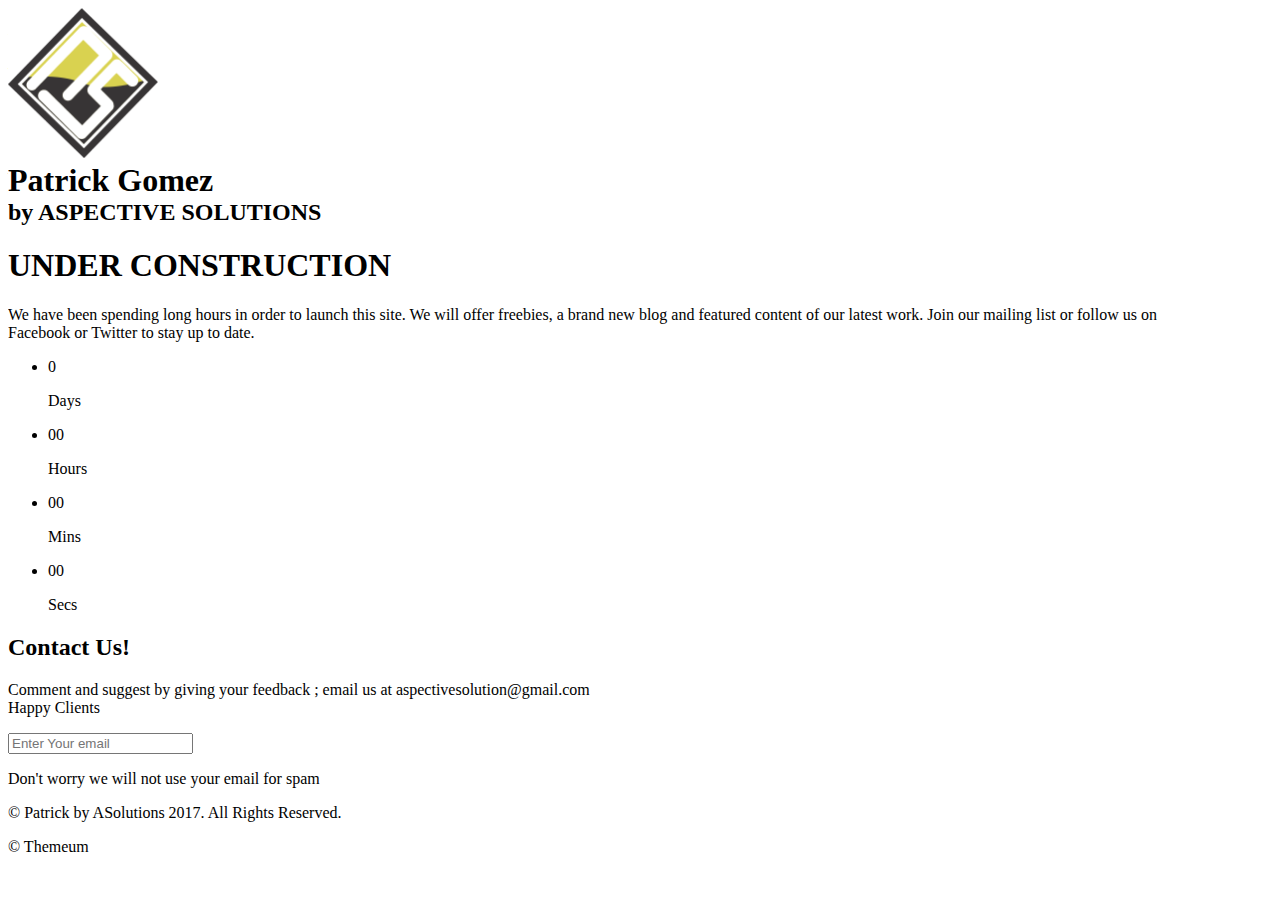
==== index.html @ 3be0728b "removing "o" from fa-fa building ico" ====
<!DOCTYPE html>
<html lang="en">


<head>
    <meta charset="utf-8">
    <meta name="viewport" content="width=device-width, initial-scale=1.0">
    <meta name="description" content="Cheap Graphic Designer">
    <meta name="author" content="Patrick Gomez">
    <meta name="title" content="Graphic Designer in Cagayan de Oro">
    <title> Graphic X Web | Patrick Gomez </title>
    <link href="css/bootstrap.min.css" rel="stylesheet">
    <link href="css/font-awesome.min.css" rel="stylesheet"> 
    <link href="css/main.css" rel="stylesheet">
    <link href="css/responsive.css" rel="stylesheet">      
    <link rel="shortcut icon" href="images/ico/favicon.ico">
    <link rel="apple-touch-icon-precomposed" sizes="144x144" href="images/ico/apple-touch-icon-144-precomposed.png">
    <link rel="apple-touch-icon-precomposed" sizes="114x114" href="images/ico/apple-touch-icon-114-precomposed.png">
    <link rel="apple-touch-icon-precomposed" sizes="72x72" href="images/ico/apple-touch-icon-72-precomposed.png">
    <link rel="apple-touch-icon-precomposed" href="images/ico/apple-touch-icon-57-precomposed.png">
</head><!--/head-->

<body>
    <div class="logo-image">                                
       <img class="img-responsive" style="width: 150px;" src="images/company_logo1.png" alt=""><h1 style="margin: 0px;"><b>Patrick Gomez</b></h1><h2 style="margin: 0px;">by ASPECTIVE SOLUTIONS</h2>
    </div>
     <section id="coming-soon">        
         <div class="container">
            <div class="row">
                <div class="col-sm-8 col-sm-offset-2">                    
                    <div class="text-center coming-content">
                        <h1>UNDER CONSTRUCTION</h1>
                        <p>We have been spending long hours in order to launch this site. 
                            We will offer freebies, a brand new blog and featured content of our latest work. Join our mailing list or follow us on<br /> Facebook or Twitter to stay up to date.</p>                           
                        <div class="social-link">
                            <span><a href="https://www.facebook.com/PNGomez13/"><i class="fa fa-facebook"></i></a></span>
                            <span><a href="https://www.twitter.com/PatGomz13/"><i class="fa fa-twitter"></i></a></span>
                            <span><a href="https://plus.google.com/u/0/114413472650181057269"><i class="fa fa-google-plus"></i></a></span>
                            <span><a href="https://www.aspectivesolutions.me"><i class="fa fa-building"></i></a></span>
                        </div>
                    </div>                    
                </div>
                <div class="col-sm-12">
                    <div class="time-count">
                        <ul id="countdown">
                            <li class="angle-one">
                                <span class="days time-font">0</span>
                                <p>Days</p>
                            </li>
                            <li class="angle-two">
                                <span class="hours time-font">00</span>
                                <p>Hours</p>
                            </li>
                            <li class="angle-three">
                                <span class="minutes time-font">00</span>
                                <p class="minute">Mins</p>
                            </li>                            
                            <li class="angle-four">
                                <span class="seconds time-font">00</span>
                                <p>Secs</p>
                            </li>               
                        </ul>   
                    </div>
                </div>

            </div>
        </div>       
    </section>
    <section id="subscribe">
        <div class="container">
            <div class="row">
                <div class="col-sm-10 col-sm-offset-1">
                    <div class="row">
                        <div class="col-sm-6">
                            <h2><i class="fa fa-envelope-o"></i> Contact Us!</h2>
                            <p>Comment and suggest by giving your feedback ; email us at aspectivesolution@gmail.com<br/> Happy Clients</p>
                        </div>
                        <div class="col-sm-6 newsletter">
                            <form id="newsletter">
                                <input class="form-control" type="email" name="email"  value="" placeholder="Enter Your email">
                                <i class="fa fa-check"></i>
                            </form>
                            <p>Don't worry we will not use your email for spam</p>
                        </div>    
                    </div>
                </div>     
            </div>
        </div> 
    </section>

    <section id="coming-soon-footer" class="container">
        <div class="row">
            <div class="col-sm-12">
                <div class="text-center">
                    <p>&copy; Patrick by ASolutions 2017. All Rights Reserved.</p>
                    <p>&copy Themeum</a></p>
                </div>
            </div>
        </div>       
    </section>
    

    <script type="text/javascript" src="js/jquery.js"></script>
    <script type="text/javascript" src="js/bootstrap.min.js"></script>
    <script type="text/javascript" src="js/coundown-timer.js"></script>
    <script type="text/javascript" src="js/wow.min.js"></script>
    <script type="text/javascript" src="js/main.js"></script>
    <script type="text/javascript">
            //Countdown js
         $("#countdown").countdown({
                date: "08 Jun 2017 12:00:00",
                format: "on"
            },      
            function() {
                // callback function
        });
    </script>
    
</body>
</html>
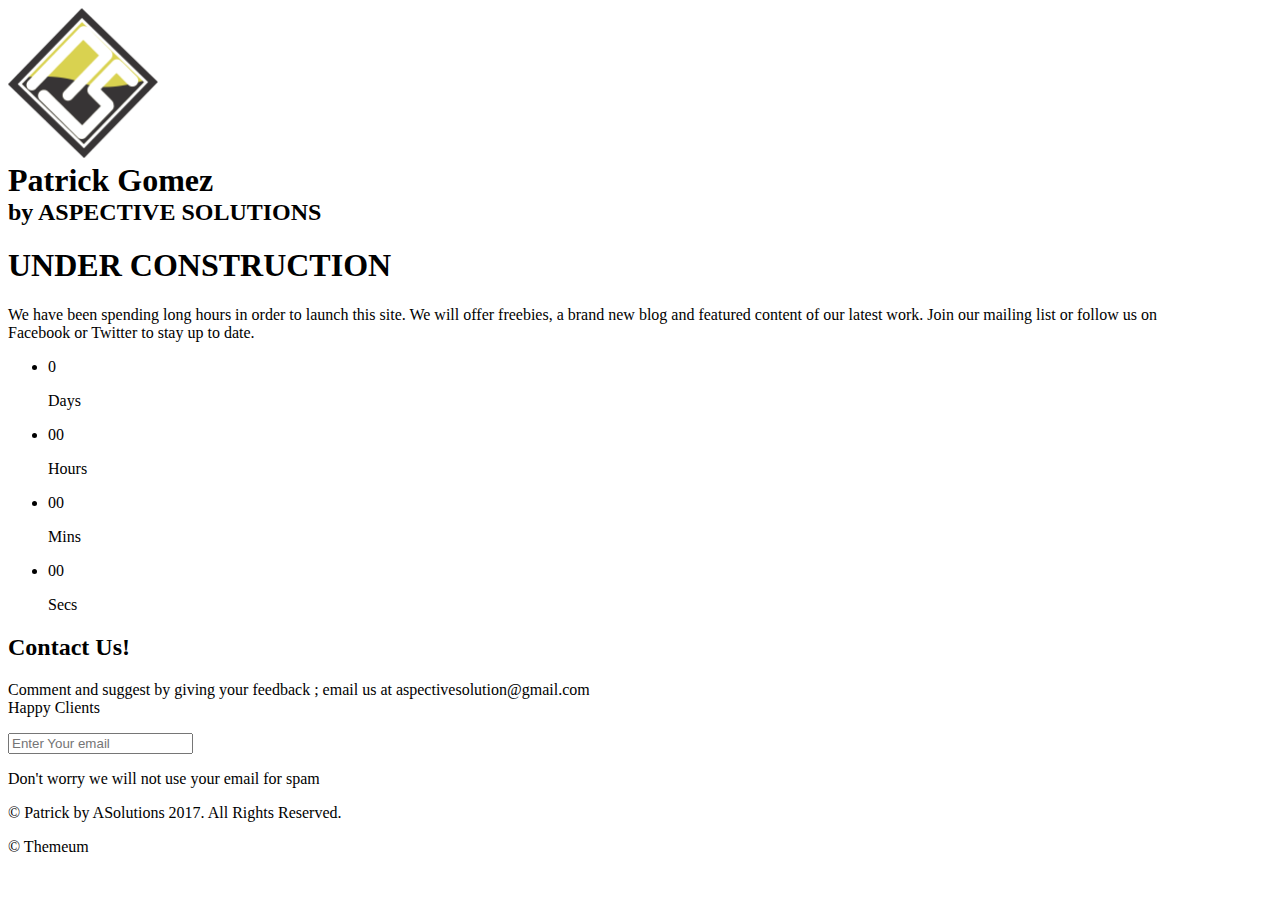
==== commit bc900ba5: "--" ====
--- a/index.html
+++ b/index.html
@@ -1,4 +1,4 @@
- <!DOCTYPE html>
+ <!DOCTYPE html> 
 <html lang="en">
 
 
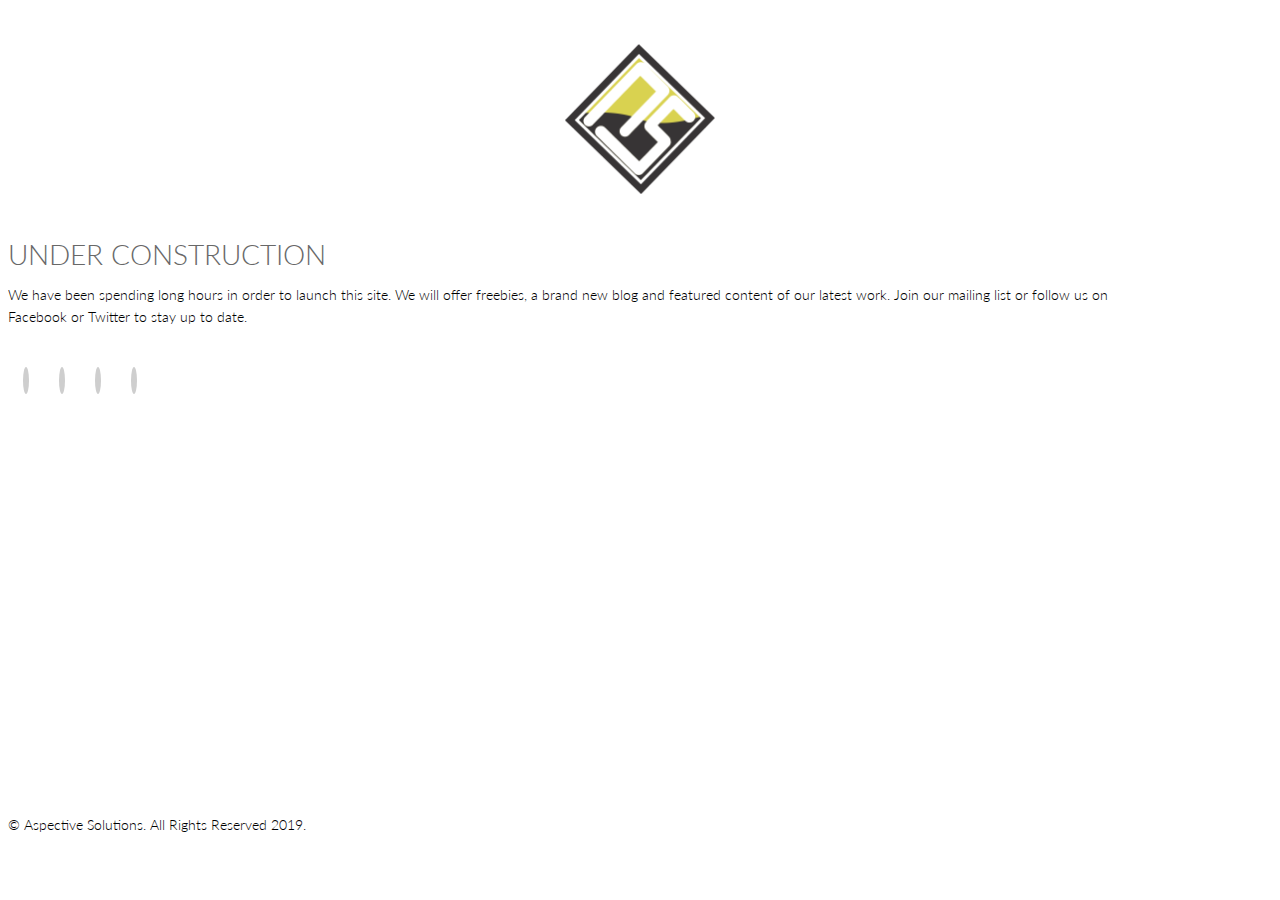
==== commit 87427813: "social media updates" ====
--- a/index.html
+++ b/index.html
@@ -8,7 +8,12 @@
     <meta name="description" content="Cheap Graphic Designer">
     <meta name="author" content="Patrick Gomez">
     <meta name="title" content="Graphic Designer in Cagayan de Oro">
-    <title> Graphic X Web | Patrick Gomez </title>
+    <meta property="og:image" content="http://patrickgomez.me/img/aspective_pp1.png" />
+    <meta property="og:image" content="http://patrickgomez.me/img/patrick_apple.png" />
+    <meta property="og:image" content="http://patrickgomez.me/img/cp_aspective.jpg" />
+    <meta property="og:title" content="Patrick Gomez" />
+    <meta property="og:description" content="Graphic and Website Building by Aspective" />
+    <title> Aspective Solutions | 02.12.19 </title>
     <link href="css/bootstrap.min.css" rel="stylesheet">
     <link href="css/font-awesome.min.css" rel="stylesheet"> 
     <link href="css/main.css" rel="stylesheet">
@@ -22,7 +27,7 @@
 
 <body>
     <div class="logo-image">                                
-       <img class="img-responsive" style="width: 150px;" src="images/company_logo1.png" alt=""><h1 style="margin: 0px;"><b>Patrick Gomez</b></h1><h2 style="margin: 0px;">by ASPECTIVE SOLUTIONS</h2>
+       <img class="img-responsive" style="width: 150px;" src="images/company_logo1.png" alt=""><h1 style="margin: 0px;"><b>Aspective Solutions</b></h1>
     </div>
      <section id="coming-soon">        
          <div class="container">
@@ -33,10 +38,10 @@
                         <p>We have been spending long hours in order to launch this site. 
                             We will offer freebies, a brand new blog and featured content of our latest work. Join our mailing list or follow us on<br /> Facebook or Twitter to stay up to date.</p>                           
                         <div class="social-link">
-                            <span><a href="https://www.facebook.com/PNGomez13/"><i class="fa fa-facebook"></i></a></span>
-                            <span><a href="https://www.twitter.com/PatGomz13/"><i class="fa fa-twitter"></i></a></span>
-                            <span><a href="https://plus.google.com/u/0/114413472650181057269"><i class="fa fa-google-plus"></i></a></span>
-                            <span><a href="https://www.aspectivesolutions.me"><i class="fa fa-building"></i></a></span>
+                            <span><a href="https://www.facebook.com/AspectiveSolutions/"><i class="fa fa-facebook"></i></a></span>
+                            <span><a href="https://www.twitter.com/"><i class="fa fa-twitter"></i></a></span>
+                            <span><a href="https://plus.google.com/u/0/114413472650181057269"><i class="fa fa-instagram"></i></a></span>
+                            <span><a href="https://www.aspectivesolutions.com"><i class="fa fa-linkedIn"></i></a></span>
                         </div>
                     </div>                    
                 </div>
@@ -66,7 +71,7 @@
             </div>
         </div>       
     </section>
-    <section id="subscribe">
+<!--     <section id="subscribe">
         <div class="container">
             <div class="row">
                 <div class="col-sm-10 col-sm-offset-1">
@@ -86,14 +91,13 @@
                 </div>     
             </div>
         </div> 
-    </section>
+    </section> -->
 
     <section id="coming-soon-footer" class="container">
         <div class="row">
             <div class="col-sm-12">
                 <div class="text-center">
-                    <p>&copy; Patrick by ASolutions 2017. All Rights Reserved.</p>
-                    <p>&copy Themeum</a></p>
+                    <p>&copy; Aspective Solutions. All Rights Reserved 2019.</p>
                 </div>
             </div>
         </div>       
@@ -108,7 +112,7 @@
     <script type="text/javascript">
             //Countdown js
          $("#countdown").countdown({
-                date: "08 Jun 2017 12:00:00",
+                date: "12 Feb 2019 12:00:00",
                 format: "on"
             },      
             function() {
--- a/css/main.css
+++ b/css/main.css
@@ -0,0 +1,2733 @@
+/*
+  Theme Name: Triangle for PNGomez
+  Theme Uri: patrickgomez.me
+  Author: Patrick Gomez
+  Author Uri: patrickgomez.me
+  Description: Creative Site Template
+  Version: 1.1
+  */
+
+  @import url(http://fonts.googleapis.com/css?family=Lato:100,300,400,700);
+  @import url(http://fonts.googleapis.com/css?family=Open+Sans:300italic,400italic,600italic,700italic,400,300,600,700);
+  @import url(http://fonts.googleapis.com/css?family=Noto+Sans:400,700);
+
+  body {
+    background: #fff;
+    font-family: 'Lato', sans-serif;
+    font-weight: 300;
+    font-size: 14px;
+    line-height: 22px;
+    color: #000;
+  }
+
+  html {
+    height: 100%;
+  }
+
+
+  a{
+    color:#C03035;
+  }
+
+  a:hover {
+    outline: none;
+    text-decoration:none;
+    color:#4fcccd;
+  }
+
+  a:focus {
+    outline:none;
+    outline-offset: 0;
+  }
+
+  a {
+    -webkit-transition: 300ms;
+    -moz-transition: 300ms;
+    -o-transition: 300ms;
+    transition: 300ms;
+  }
+
+
+  ul {
+    list-style: none;
+  }
+
+  h1, h2, h3, h4, h5, h6 {
+    font-family: 'Lato', sans-serif;
+    font-weight: 300;
+  }
+
+  h1{
+    color: #686868;
+  }
+
+  h2{
+    font-size: 24px;
+    color: #686868;
+  }
+
+  h3{
+    font-size: 18px;
+  }
+
+  .overflow{
+    overflow: hidden;
+  }
+
+  .uppercase{
+    text-transform: uppercase;
+  }
+
+  .btn-common {
+    font-size: 14px;
+    color: #0099ae;
+    border: 1px solid #0099ae;
+    font-family: 'Open Sans', sans-serif;
+    font-weight: 300;
+    padding: 10px 25px;
+  }
+
+  #action .col-sm-5{
+    position: absolute;
+
+    top: 0;
+    height: 100%;
+    right: 0;
+  }
+
+
+  .btn-common:hover, 
+  .btn-common:focus{
+    outline: none;
+    background: none;
+    box-shadow: none;
+    color: #01707f;
+    border-color:#01707f;
+  }
+
+  .align-right{
+    text-align: right;
+  }
+
+  .inline{
+    display: inline-block;
+  }
+
+  .padding{
+    padding: 65px 0;
+  }
+
+  .padding-bottom{
+    padding-bottom: 65px;
+  }
+
+  .padding-top{
+    padding-top: 90px;
+  }
+
+  .padding-right{
+    padding-right: 80px;
+  }
+
+  .padding-left{
+    padding-left: 80px;
+  }
+
+  .margin-bottom{
+    margin-bottom: 35px;
+  }
+
+     .carousel-indicators.visible-xs {
+      height: 20px;
+      margin: 0;
+      padding: 0;
+      position: absolute;
+      top: -35px;
+      width: 100%;
+      left: 0;
+    }
+
+  .carousel-indicators.visible-xs li {
+    border-color: #D29948;
+    border-width: 2px;
+    height: 12px;
+    margin: 0 5px 0 0;
+    width: 12px;
+  }
+
+  .carousel-indicators.visible-xs li.active {
+    background: rgba(210, 153, 72, 0.7);
+  }
+
+
+/*************************
+*******Header******
+**************************/
+
+
+#header{
+  margin-bottom: 0;
+  padding: 30px 0 60px 0;
+}
+
+#header .navbar-inverse .container{
+  position: relative;
+}
+
+.search{
+  position: absolute;
+  top: 20px;
+  right: 0;
+  z-index: 1;
+}
+
+.search i{
+  color: #00aeef;
+  cursor: pointer;
+  position: absolute;
+  right: 10px;
+  top: 2px;
+}
+
+.field-toggle{
+  position: relative;
+  top: 30px;
+  right: 15px;
+  display: none;
+  height: 50px;
+}
+
+.search-form{
+  padding-left: 10px;
+  height: 40px;
+  font-size: 18px;
+  color: #818285;
+  font-weight: 300;
+  outline: none;
+  border: 1px solid #00aeef;
+  margin-top: 20px;
+  border-radius: 4px;
+}
+
+.social-icons ul li{
+  padding: 0 10px;
+
+}
+
+.social-icons ul li:last-child{
+  padding-right: 0;
+
+}
+
+.social-icons ul li a{
+  font-size: 18px;
+  color: #d3d3d3;
+  padding: 0;
+}
+
+.social-icons ul li a:hover .fa-facebook {
+  color:#0884d5;
+}
+
+.social-icons ul li a:hover .fa-twitter {
+  color:#2AA7DC;
+}
+
+.social-icons ul li a:hover .fa-google-plus {
+  color:#A22523;
+}
+
+.social-icons ul li a:hover .fa-dribbble {
+  color:#E94989;
+}
+
+.social-icons ul li a:hover .fa-linkedin {
+  color:#006DC0;
+}
+.social-icons ul li a:hover .fa-building {
+  color:#006DC0;
+}
+
+
+.social-icons ul li a:hover,
+.social-icons ul li a:focus{  
+  background: none;
+}
+
+#header .navbar {
+  background: #fff;
+  border: 0;
+  margin-bottom: 0;
+}
+
+#header .navbar-toggle{
+  margin-top: 20px;
+}
+
+#header .navbar-brand{
+  padding: 0;
+  margin-left: 0;
+}
+
+#header .navbar-brand h1{
+  padding: 0;
+  margin: 0;
+}
+
+#header .navbar-nav.navbar-right >li:last-child{
+  margin-right: 20px;
+}
+
+#header .navbar-nav.navbar-right >li a {
+  color: #000;
+  font-size: 12px;
+  padding: 20px;
+  text-transform: uppercase;
+  font-weight: 300;
+}
+
+
+#header .navbar-inverse .navbar-nav  li.active > a,  
+#header .navbar-inverse .navbar-nav  li.active > a:focus, 
+#header .navbar-nav.navbar-right li > a:hover,
+.navbar-inverse .navbar-nav > .open > a {
+  background-color: inherit;
+  border: 0;
+  color: #00aeef;
+}
+
+#header .navbar-inverse .navbar-nav  li a:hover{
+  color: #00aeef;
+}
+
+
+/*  Dropdown menu*/
+
+ul.sub-menu {
+  display: none;
+  list-style: none;
+  padding: 0;
+  margin: 0;
+}
+
+#header .navbar-nav li ul.sub-menu li a{
+  color: #818285;
+  padding: 5px 0;
+  font-size: 13px;
+  display: block;
+  text-transform: capitalize;
+}
+
+#header .navbar-nav li ul.sub-menu li .active{
+  background: #00aeef;
+  color: #fff;
+  position: relative;
+}
+
+#header .navbar-nav li ul.sub-menu li .active i{
+  position: absolute;
+  font-size: 56px;
+  top: -13px;
+  color: #0884d5;
+}
+
+#header .navbar-nav li ul.sub-menu li .active .fa-angle-right{
+  left: -3px;
+}
+
+#header .navbar-nav li ul.sub-menu li .active .fa-angle-left{
+  right: -3px;
+}
+
+#header .navbar-nav li ul.sub-menu li a:hover,
+#header .navbar-nav li ul.sub-menu li a:focus{
+  background: #00aeef;
+  color: #fff;
+}
+
+.fa-angle-down{
+  padding-left: 5px; 
+}
+
+.scaleIn {
+  -webkit-animation-name: scaleIn;
+  animation-name: scaleIn;
+}
+
+@-webkit-keyframes scaleIn {
+  0% {
+    opacity: 0;
+    -webkit-transform: scale(0);
+    transform: scale(0);
+  }
+
+  100% {
+    opacity: 1;
+    -webkit-transform: scale(1);
+    transform: scale(1);
+  }
+}
+
+@keyframes scaleIn {
+  0% {
+    opacity: 0;
+    -webkit-transform: scale(0);
+    -ms-transform: scale(0);
+    transform: scale(0);
+  }
+
+  100% {
+    opacity: 1;
+    -webkit-transform: scale(1);
+    -ms-transform: scale(1);
+    transform: scale(1);
+  }
+}
+
+
+/*************************
+*******Footer******
+**************************/
+
+#footer {
+  padding-bottom: 10px;
+  background-image: url(../images/home/footer.png);
+  background-repeat: repeat-x;
+  background-position: bottom;
+  background-size: contain;
+}
+
+#footer h1{
+  margin-bottom: 65px;
+  margin-top: 36px;
+}
+
+#footer .bottom-separator {
+  margin-bottom: 60px;
+}
+
+#message {
+  height: 110px;
+  resize: none;
+}
+
+.bottom > h2 {
+  margin-top: 0;
+  margin-bottom: 26px;
+}
+
+.bottom .media-body h3 {
+  margin-top: 0;
+  padding-left: 25px;
+}
+
+.bottom .media-body h3 a{
+  color: #ea2c00;
+}
+
+.testimonial .media{
+  margin-top: 0;
+  margin-bottom: 25px;
+}
+
+.testimonial .media>.pull-left{
+  margin-right: 25px;
+}
+
+.testimonial .media>.pull-left img{
+  margin-top: 6px;
+}
+
+.testimonial .media .media-body blockquote{
+  padding-left: 25px;
+  padding-right: 30px;
+  position: relative;
+  border-left: 0;
+  margin-bottom: 0;
+}
+
+.testimonial .media .media-body blockquote:before{
+  position: absolute;
+  left: 5px;
+  top: 8px;
+  content: '"';
+  font-size: 40px;
+  color: #ea2c00;
+  font-family: 'Noto Sans', sans-serif;
+  transform:rotate(180deg);
+  -ms-transform:rotate(180deg); /* IE 9 */
+  -webkit-transform: rotate(180deg); /* Opera, Chrome, and Safari */
+  line-height: 0;
+}
+
+.testimonial .media .media-body blockquote:after{
+  position: absolute;
+  right: 30px;
+  bottom: 14px;
+  content: '"';
+  font-size: 40px;
+  color: #ea2c00;
+  font-family: 'Noto Sans', sans-serif;
+  line-height: 0;
+}
+
+.contact-info.bottom {
+  padding-left: 25px;
+}
+
+.bottom > address {
+  line-height: 22px;
+  margin-bottom: 40px;
+}
+
+.form-control {
+  border: 1px solid #eaeaea;
+  font-weight: 300;
+  outline: none;
+  box-shadow: none;
+  height: 40px;
+}
+
+.form-control:hover, 
+.form-control:focus{
+  border-color: #4fcccd;
+  outline: none;
+  box-shadow: none;
+}
+
+.btn-submit {
+  width: 100%;
+  background-color: #4fcccd;
+  color: #fff;
+  font-size: 14px;
+  font-weight: 300;
+  letter-spacing: 5px;
+  text-transform: uppercase;
+  border-radius: 3px;
+  margin-top: 5px;
+  border-bottom: 3px solid #2f9697;
+  box-shadow: none;
+  padding: 10px;
+}
+
+.btn-submit:hover, 
+.btn-submit:focus{
+  color: #fff;
+  outline: none;
+  box-shadow: none;
+  opacity: .8;
+}
+
+.copyright-text{
+  margin-top: 70px;
+  color: #fff;
+  font-size: 16px;  
+  padding-bottom: 15px;
+}
+
+.copyright-text a {
+  color: #3e848a
+}
+
+.copyright-text p {
+  margin-bottom: 0;
+}
+
+/*************************
+*******Home Page******
+**************************/
+#home-slider {
+  background: url(../images/home/slider-bg.png) 0 100% repeat-x;
+  position: relative;
+}
+
+#home-slider .main-slider {
+  position: relative;
+  height: 450px;
+}
+
+#home-slider .slide-text{
+  position: absolute;
+  top: 50px;
+  left: 0;
+  width: 450px;
+}
+
+.animate-in .slide-text {
+  -webkit-animation: fadeInLeftBig 700ms cubic-bezier(0.190,1.000,0.220,1.000) 200ms both;
+  animation: fadeInLeftBig 700ms cubic-bezier(0.190,1.000,0.220,1.000) 200ms both;
+}
+
+#home-slider .slider-hill {
+  position: absolute;
+  right: 0;
+  bottom: 0;
+}
+
+.animate-in .slider-hill {
+  -webkit-animation: bounceInDown 1000ms ease-in-out 200ms both;
+  animation: bounceInDown 1000ms ease-in-out 200ms both;
+}
+
+#home-slider .slider-house {
+  position: absolute;
+  right: 110px;
+  bottom: -30px;
+}
+
+.animate-in .slider-house {
+  -webkit-animation: bounceInDown 500ms ease-in-out 800ms both;
+  animation: bounceInDown 500ms ease-in-out 800ms both;
+}
+
+#home-slider .slider-sun {
+  position: absolute;
+  right: 365px;
+  bottom: 100px;
+}
+
+.animate-in .slider-sun {
+  -webkit-animation: scaleIn 500ms ease-in-out 1200ms both;
+  animation: scaleIn 500ms ease-in-out 1200ms both;
+}
+
+#home-slider .slider-birds1 {
+  position: absolute;
+  right: 470px;
+  bottom: 75px;
+}
+
+.animate-in .slider-birds1 {
+  -webkit-animation: fadeInLeft 500ms ease-in-out 1200ms both;
+  animation: fadeInLeft 500ms ease-in-out 1200ms both;
+}
+
+#home-slider .slider-birds2 {
+  position: absolute;
+  right: 40px;
+  bottom: 150px;
+}
+
+.animate-in .slider-birds2 {
+  -webkit-animation: fadeInRight 500ms ease-in-out 1200ms both;
+  animation: fadeInRight 500ms ease-in-out 1200ms both;
+}
+
+
+#home-slider h1{
+  margin-top: 100px;
+  margin-bottom: 25px;
+}
+
+#home-slider .btn-common {
+  margin-top: 20px;
+}
+
+#home-slider .preloader {
+  position: absolute;
+  left: 0;
+  top: 0;
+  bottom: -30px;
+  right: 0;
+  background: #fafafa;
+  text-align: center;
+}
+
+#home-slider .preloader > i {
+  font-size: 48px;
+  height: 48px;
+  line-height: 48px;
+  color: #00aeef;
+  position: absolute;
+  left: 50%;
+  margin-left: -24px;
+  top: 50%;
+  margin-top: -24px;
+}
+
+#action {
+  background-image: url(../images/home/tour-bg.png);
+  background-color: #fbfafa;
+  background-repeat: repeat-x;
+  height: 157px;
+  background-position: center;
+  display: table;
+  position: static;
+  width: 100%;
+}
+
+.vertical-center{
+  display: table-cell;
+  vertical-align: middle;
+  width: 100%;
+  position: statice;
+}
+
+
+.single-service{
+  overflow: hidden;
+  display: block;
+}
+
+.single-service img {
+  margin-bottom: 35px;
+}
+
+.single-service .fold {
+  margin-bottom: 35px;
+}
+
+.single-service h2 {
+  margin-top: 0;
+  margin-bottom: 15px;
+}
+
+.single-service p {
+  padding: 0 48px;
+}
+
+.action h1{
+  margin-top: 0;
+}
+
+.action p{
+  font-size: 18px;
+  margin-bottom: 0;
+  font-weight: 300;
+}
+
+.action .btn-common{
+  margin-top: 55px;
+  float: left;
+}
+
+.title {
+  color: #404040;
+  font-weight: 300;
+}
+
+.single-features {
+  overflow: hidden;
+  padding-top: 65px;
+  padding-bottom: 40px;
+}
+
+.single-features .col-sm-6 {
+  margin-top: 50px;
+}
+
+.single-features:last-child {
+  padding-bottom: 95px;
+  padding-top: 0;
+}
+
+.single-features h2{
+  margin-bottom: 15px;
+}
+
+#clients{
+  padding-bottom: 45px;
+}
+
+.clients {
+  margin-bottom: 45px;
+}
+
+.clients img {
+  display: inline-block;
+}
+
+.clients-logo {
+  overflow: hidden;
+  margin-bottom: 10px;
+}
+
+
+
+/*************************
+*******About Us Page******
+**************************/
+
+#action , 
+#page-breadcrumb{
+  position: relative;
+}
+
+#page-breadcrumb {
+  background-image: url(../images/home/tour-bg.png);
+  background-color: #fbfafa;
+  background-repeat: repeat-x;
+  height: 130px;
+  background-position: center;
+  display: table;
+  position: static;
+  width: 100%;
+}
+
+#team {
+  padding: 85px 0;
+}
+
+#team-carousel {
+  margin-top: 80px;
+}
+
+#company-information .padding-top{
+  padding-top: 172px;
+  
+}
+
+.single-service img {
+  height: 85px;
+}
+
+.tour-button {
+  background-image: url(../images/home/tour-icon2.png);
+  height: 100%;
+  background-repeat: no-repeat;
+  position: absolute;
+  width: 100%;
+  left: 0;
+  background-position: 151px 4px;
+}
+
+.about-image {
+  padding:90px 90px 0;
+}
+
+.team-single {
+  position: relative;
+}
+
+.person-thumb {
+  position: relative;
+}
+
+.person-thumb img {
+}
+
+
+.social-profile {
+  background: none repeat scroll 0 0 rgba(137, 97, 46, 0.8);
+  display: none;
+  position: absolute;
+  text-align: center;
+  top: 0;
+    -webkit-transition: all 0.9s ease;
+  -moz-transition: all 0.9s ease;
+  -ms-transition: all 0.9s ease;
+  -o-transition: all 0.9s ease;
+  transition: all 0.9s ease;transition: all 0.9s ease 0s;
+  width: 100%;
+  height: 100%;
+}
+
+.team-single:hover .social-profile{
+  background:rgba(112, 35, 64, 0.9);
+  display: block;
+  -webkit-animation: fadeInUp 400ms;
+  animation: fadeInUp 400ms;
+  -webkit-transition: all 0.9s ease;
+  -moz-transition: all 0.9s ease;
+  -ms-transition: all 0.9s ease;
+  -o-transition: all 0.9s ease;
+  transition: all 0.9s ease;
+}
+
+.social-profile .nav-pills {
+  display: inline-block;
+  margin-top: -26px;
+  padding: 0;
+  position: relative;
+  top: 50%;
+}
+
+.social-profile .nav-pills li {
+  display: inline-block;
+  margin: 0 5px;
+}
+
+.social-profile .nav-pills li a {
+  color: #fff;
+  border: 1px solid #fff;
+  width: 40px;
+  height: 40px;
+  line-height: 40px;
+  text-align: center;
+  padding: 0;
+  border-radius: 40px;
+  -webkit-transition: all 0.9s ease;
+  transition: all 0.9s ease;
+}
+
+.social-profile .nav-pills li a:hover {
+  color: #702340;
+  border-color: #702340;
+}
+
+.person-info h2 {
+  font-weight: 300;
+  margin-bottom: 5px;
+}
+
+.person-info h3 {
+  font-size: 16px;
+  color: #686868;
+  font-weight: 300;
+  margin-top: 0;
+  margin-bottom: 0;
+}
+
+.team-carousel-control {
+  position: absolute;
+  top: 36%;
+  width: 13px;
+  height: 16px;
+  text-indent: -9999999px;
+  -webkit-transition: all 0.9s ease;
+  -moz-transition: all 0.9s ease;
+  -ms-transition: all 0.9s ease;
+  -o-transition: all 0.9s ease;
+  transition: all 0.9s ease;
+}
+
+.right.team-carousel-control {
+  right: -50px;
+  background-image: url(../images/aboutus/right.png);
+}
+
+.left.team-carousel-control {
+  left: -50px;
+  background-image: url(../images/aboutus/left.png);
+}
+
+.team-carousel-control:hover{
+  background-position: 0 -18px;
+  -webkit-transition: all 0.5s ease;
+  -moz-transition: all 0.5s ease;
+  -ms-transition: all 0.5s ease;  
+  -o-transition: all 0.5s ease;
+  transition: all 0.5s ease;
+}
+
+.count h1{
+  font-size: 60px;
+  color: #00aeef;
+}
+
+.count h3{
+  font-size: 16px;
+}
+
+.progress .progress-bar.six-sec-ease-in-out {
+  -webkit-transition: width 1s ease-in-out;
+  -moz-transition: width 1s ease-in-out;
+  -ms-transition: width 1s ease-in-out;
+  -o-transition: width 1s ease-in-out;
+  transition:  width 1s ease-in-out;
+}
+
+.top-zero{
+  margin-top: 0;
+}
+
+h3.top-zero{
+  font-size: 20px;
+}
+
+#company-information .about-us h2{
+  margin-bottom: 45px;
+}
+
+.single-skill h3{
+  font-size: 16px;
+}
+
+.progress{
+  height: 30px;
+  box-shadow: none;
+  -webkit-box-shadow: none;
+}
+
+.progress-bar{
+  line-height: 30px;
+  box-shadow: none;
+  -webkit-box-shadow: none;
+}
+
+.progress-bar.progress-bar-primary{
+  background: #00aeef;
+}
+
+
+
+/*************************
+*******Service Page******
+**************************/
+#recent-projects{
+  padding: 85px 0;
+}
+
+.recent-projects .team-single{
+  height: 355px;
+}
+
+.recent-projects p.padding-bottom{
+  padding-bottom: 50px;
+}
+
+.choose{
+  padding-top: 30px;
+}
+
+#company-information.choose .padding-top{
+  padding-top: 50px;
+}
+
+#company-information h2{
+  margin-bottom: 25px;
+  margin-top: 0;
+}
+
+ul.elements{
+  list-style: none;
+  margin: 0;
+  padding: 0;
+}
+
+ul.elements li{
+  margin: 6px 0;
+}
+
+ul.elements li > i{
+  color:#C03035;
+  display: inline-block;
+  margin-right: 10px;
+}
+
+#company-information h1.margin-bottom{
+  margin-bottom: 26px;
+}
+
+/*************************
+*******Portfolio Default**
+**************************/
+
+.portfolio-single {
+  position: relative;
+}
+
+.portfolio-thumb {
+  position: relative;
+}
+
+.portfolio-thumb img {
+  width: 100%;
+}
+
+
+.portfolio-single:hover .portfolio-view{
+  display: block;
+  -webkit-animation: fadeInUp 400ms;
+  animation: fadeInUp 400ms;
+}
+
+#portfolio .row{
+  margin-left: -10px;
+  margin-right: -10px;
+}
+
+.portfolio-view {
+  display: none;
+  position: absolute;
+  top: 0;
+  height: 100%;
+  background:rgba(112, 35, 64, 0.9);
+  width: 100%;
+  text-align: center;
+}
+
+.portfolio-view .nav-pills {
+  padding: 0;
+  display: inline-block;
+  margin-top: -26px;
+  top: 50%;
+  position: relative;
+}
+
+.portfolio-view .nav-pills li {
+  display: inline-block;
+  margin: 0 5px;
+}
+
+.portfolio-view .nav-pills li a {
+  color: #fff;
+  border: 1px solid #fff;
+  width: 40px;
+  height: 40px;
+  line-height: 38px;
+  text-align: center;
+  padding: 0;
+  border-radius: 40px;
+  -webkit-animation: scaleIn 400ms linear 100ms both;
+  animation: scaleIn 400ms linear 100ms both;
+  -webkit-transition: all 0.9s ease;
+  transition: all 0.9s ease;
+}
+
+.portfolio-view .nav-pills li a:hover {
+  color: #702340;
+  border-color: #702340;
+  -webkit-transition: all 0.9s ease;
+  transition: all 0.9s ease;
+}
+
+.portfolio-info {
+  overflow: hidden;
+  margin-bottom: 30px;
+}
+
+.portfolio-info h2 {
+  font-size: 18px;
+  margin: 15px 0 0;
+}
+
+.portfolio-filter {
+  margin: 80px 0;
+  padding: 0;
+}
+
+.portfolio-filter li {
+  display: inline-block;
+  position: relative;
+}
+
+.portfolio-filter li a {
+  border-radius: 0;
+  color: #686868;
+  font-size: 18px;
+  font-weight: 300;
+  padding: 0 25px;
+  text-transform: capitalize;
+  border: none;
+}
+
+.portfolio-filter li .active{
+  background: transparent;
+  box-shadow: none;
+  -webkit-box-shadow: none;
+}
+
+.portfolio-filter li a:hover, 
+.portfolio-filter li a:focus,
+.portfolio-filter li a.active {
+  background: transparent;
+  box-shadow: none;
+  -webkit-box-shadow: none;
+}
+
+.portfolio-filter li a.active:before{
+  position: absolute;
+
+  content: "";
+  left: 0;
+  width: 13px;
+  height: 16px;
+  background: url(../images/portfolio/icon.png);
+  top: 5px;
+}
+
+.portfolio-pagination{
+  text-align: center;
+  
+  padding-top: 40px;
+  padding-bottom: 90px;
+}
+
+.pagination li{
+  display: inline-block;
+  margin: 0 10px;
+}
+
+.pagination li a{
+  color: #000;
+  padding: 5px 10px;
+  border-radius: 5px;
+  border: 1px solid #fff;
+}
+
+.pagination li:first-child a{
+  background: url(../images/portfolio/left.png);
+  background-repeat: no-repeat;
+  text-indent: -999999999px;
+  background-position: center top 10px;
+  width: 32px;
+  height: 36px;
+  border: none;
+  -webkit-transition: 300ms;
+  -moz-transition: 300ms;
+  -o-transition: 300ms;
+  transition: 300ms;
+}
+
+.pagination li:first-child a:hover{
+  background: url(../images/portfolio/left.png);
+  background-position: center top -37px;
+  background-repeat: no-repeat;
+  -webkit-transition: 300ms;
+  -moz-transition: 300ms;
+  -o-transition: 300ms;
+  transition: 300ms;
+}
+
+.pagination li:last-child a{
+  background: url(../images/portfolio/right.png);
+  background-repeat: no-repeat;
+  text-indent: -999999999px;
+  background-position: center top 10px;
+  width: 32px;
+  height: 36px;
+  border: none;
+  -webkit-transition: 300ms;
+  -moz-transition: 300ms;
+  -o-transition: 300ms;
+  transition: 300ms;
+}
+
+.pagination li:last-child a:hover{
+  background: url(../images/portfolio/right.png);
+  background-position: center top -37px;
+  background-repeat: no-repeat;
+  -webkit-transition: 300ms;
+  -moz-transition: 300ms;
+  -o-transition: 300ms;
+  transition: 300ms;
+}
+
+.pagination li a:hover,
+.pagination .active a, 
+.pagination a:active, 
+.pagination .active a:hover,
+.pagination .active a:focus, 
+.pagination a:focus {
+  background: transparent;
+  border-color: #C03035;
+  color: #C03035;
+}
+
+
+/*****************************
+Portfolio with right sidebar
+*****************************/
+
+.sidebar h3 {
+  color: #404040;
+  margin-top: 0;
+  border-bottom: 3px solid #ececec;
+  margin-bottom: 6px;
+  padding-bottom: 8px;
+}
+
+.sidebar-item{
+  margin-bottom: 48px;
+}
+
+.categories .navbar-stacked li {
+  border-bottom: 1px solid #ececec;
+}
+
+.categories .navbar-stacked li:last-child {
+  border-bottom: 0px solid #ececec;
+}
+
+.categories .navbar-stacked li a {
+  font-size: 16px;
+  color: #6a6a6a;
+  padding: 8px 0;
+  padding-left: 0;
+}
+
+.categories .navbar-stacked li a:hover{
+  background: none;
+  margin-left: 20px;
+  color: #0099AE;
+  opacity: 1;
+}
+
+.categories .navbar-stacked li.active a{
+  color: #0099AE;
+  padding-left: 20px;
+}
+
+.categories .navbar-stacked li.active a:before{
+  position: absolute;
+  content: "";
+  border-color: transparent transparent transparent #0099AE;
+  border-width: 8px;
+  border-style: solid;
+  left: 0;
+  top: 13px;
+  margin-top: 0;
+  z-index: 0;
+  transition: all 0.3s ease 0s;
+  -moz-transition: all 0.3s ease 0s;
+  -webkit-transition: all 0.3s ease 0s;
+  -o-transition: all 0.3s ease 0s;
+}
+
+.categories .navbar-stacked li.active a:after {
+  position: absolute;
+  content: "";
+  border-color: transparent transparent transparent #fff;
+  border-width: 6px;
+  border-style: solid;
+  left: 0px;
+  top: 15px;
+  margin-top: 0;
+  z-index: 1;
+  transition: all 0.3s ease 0s;
+  -moz-transition: all 0.3s ease 0s;
+  -webkit-transition: all 0.3s ease 0s;
+  -o-transition: all 0.3s ease 0s;
+}
+
+.sidebar-item .media{
+  border-bottom: 1px solid #ececec;
+  padding-bottom: 10px;
+  padding-top: 21px;
+  margin-top: 0;
+  transition: all 0.3s ease 0s;
+  -moz-transition: all 0.3s ease 0s;
+  -webkit-transition: all 0.3s ease 0s;
+  -o-transition: all 0.3s ease 0s;    
+}
+
+.sidebar-item .media:last-child{
+  border-bottom: 0px solid #ececec;  
+  padding-bottom: 0; 
+}
+
+.sidebar-item .media:hover{
+  border-left: 2px solid #0099AE;
+  padding-left: 5px;
+  transition: all 0.3s ease 0s;
+  -moz-transition: all 0.3s ease 0s;
+  -webkit-transition: all 0.3s ease 0s;
+  -o-transition: all 0.3s ease 0s;
+}
+
+.sidebar-item .media:hover.media .media-body h4 a{
+  color: #0099AE;
+  transition: all 0.3s ease 0s;
+  -moz-transition: all 0.3s ease 0s;
+  -webkit-transition: all 0.3s ease 0s;
+  -o-transition: all 0.3s ease 0s;
+}
+
+.sidebar-item .media .media-body h4 {
+  margin-top: 0;
+  margin-bottom: 8px;
+}
+
+.sidebar-item .media .media-body h4 a{
+  color: #7d7d7d;
+  font-size: 16px;
+}
+
+.sidebar-item .media .media-body p {
+  color: #b4b4b4;
+  font-size: 12px;
+}
+
+.tag-cloud .nav-pills{
+  margin-top: 16px;
+}
+
+.tag-cloud .nav-pills li{
+  margin: 0;
+  margin-top: 6px;
+  margin-right: 4px;
+}
+
+.tag-cloud .nav-pills li a{
+  font-size: 14px;
+  font-weight: 300;
+  padding: 5px 15px;
+  background: #bbbbbb;
+  color: #fff;
+  border-radius: 3px;
+}
+
+.tag-cloud .nav-pills li a:hover{
+  background: #0099AE;
+}
+
+.popular ul.gallery {
+  margin: 0;
+  padding: 0;
+  list-style: none;
+  margin: 10px -8px;
+}
+
+.popular ul.gallery li {
+  display: block;
+  width: 33.33%;
+  float: left;
+  padding: 8px;
+}
+
+.popular ul.gallery li a {
+  display: block;
+}
+
+.popular ul.gallery li a img {
+  width: 100%;
+  transition: border-radius 300ms ease-in;
+  -webkit-transition: border-radius 300ms ease-in;
+}
+
+.popular ul.gallery li a img:hover {
+  border-radius: 60px;
+}
+
+
+/* Start: Recommended Isotope styles */
+
+/**** Isotope Filtering ****/
+.isotope-item {
+  z-index: 2;
+}
+
+.isotope-hidden.isotope-item {
+  pointer-events: none;
+  z-index: 1;
+}
+
+/**** Isotope CSS3 transitions ****/
+
+.isotope,
+.isotope .isotope-item {
+  -webkit-transition-duration: 0.8s;
+  -moz-transition-duration: 0.8s;
+  -ms-transition-duration: 0.8s;
+  -o-transition-duration: 0.8s;
+  transition-duration: 0.8s;
+}
+
+.isotope {
+  -webkit-transition-property: height, width;
+  -moz-transition-property: height, width;
+  -ms-transition-property: height, width;
+  -o-transition-property: height, width;
+  transition-property: height, width;
+}
+
+.isotope .isotope-item {
+  -webkit-transition-property: -webkit-transform, opacity;
+  -moz-transition-property: -moz-transform, opacity;
+  -ms-transition-property: -ms-transform, opacity;
+  -o-transition-property: -o-transform, opacity;
+  transition-property: transform, opacity;
+}
+
+/**** disabling Isotope CSS3 transitions ****/
+.isotope.no-transition,
+.isotope.no-transition .isotope-item,
+.isotope .isotope-item.no-transition {
+  -webkit-transition-duration: 0s;
+  -moz-transition-duration: 0s;
+  -ms-transition-duration: 0s;
+  -o-transition-duration: 0s;
+  transition-duration: 0s;
+}
+
+
+
+
+/*****************************
+Portfolio Details
+*****************************/
+
+#portfolio-information.padding-top{
+  padding-top: 100px;
+}
+
+.project-name h2{
+  margin-top: 0;
+  margin-bottom: 15px;
+}
+
+#related-work .title{
+  margin-bottom: 55px;
+  margin-top: 10px;
+}
+
+.navbar-default {
+  background: none;
+  padding: 0;
+}
+
+.navbar-default li a{
+  font-size: 12px;
+  padding: 0;
+  padding-right: 15px;
+}
+
+.navbar-default li a i{
+  padding-right: 8px;
+}
+
+.navbar-default li a:hover{
+  color: #0884d5;
+  background: none;
+}
+
+.skills .navbar-default,
+.client .navbar-default{
+  margin-left: 35px;
+  
+}
+
+.live-preview .btn-common{
+  margin-top: 21px;
+  padding: 13px 45px;
+}
+
+
+/*****************************
+Blog Default
+*****************************/
+
+.single-blog.timeline {
+  background: #FFFFFF;
+  border: 1px solid #EEEEEE;
+  border-bottom: 0;
+  position: relative;
+  padding-bottom: 0;
+}
+
+.timeline .post-content {
+  padding: 20px 20px 0;
+}
+
+.post-thumb{
+  margin: -1px -1px 0;
+  position: relative;
+  overflow: hidden;
+}
+
+.timeline .post-thumb img {
+  width: 100%;
+}
+
+.post-thumb iframe{
+  width: 100%;
+  min-height: 270px;
+  border: 0;
+}
+
+.post-overlay{
+  position: absolute;
+  top: 50%;
+  display: none;
+  width: 94px;
+  height: 140px;
+  margin-top: -70px;
+  overflow: hidden;
+}
+
+.post-overlay span{
+  position: absolute;
+  left: 50%;
+  bottom: 0; 
+  margin-left: -60px;
+  -webkit-animation: fadeInUp 400ms;
+  animation: fadeInUp 400ms;
+  z-index: 9;
+}
+
+
+.post-overlay span:before{
+  position: absolute;
+  bottom: 0;
+  border-style: solid;
+  border-width: 60px;
+  content: "";
+  border-color: transparent transparent #0884d5 transparent;
+  z-index: -1;
+  cursor: initial;
+}
+
+.post-overlay span a{
+  font-size: 30px;
+  color: #fff;
+  background: transparent;
+  padding: 0; 
+  margin-left: 50px;
+}
+
+.single-blog:hover .post-overlay{
+  display: block;
+  -webkit-animation: fadeIn 300ms;
+  animation: fadeIn 300ms;
+}
+
+.timeline-divider{
+  position: relative;
+  padding-top: 50px;
+}
+
+.timeline-divider:before{
+  position: absolute;
+  top: 0;
+  content: "";
+  border-left-style: solid;
+  border-left-width: 1px;
+  height: 100%;
+  border-left-color: #0099AE;
+  left: 50%;
+  margin-left: -2px;
+}
+
+.timeline-blog .col-sm-6.padding-top{
+  padding-top: 70px;
+}
+
+.post-content{
+  padding: 20px 0;
+}
+
+.timeline-date .btn-common{
+  font-size: 18px;
+  color: #4a4a4a;
+  font-weight: 300;
+  border-radius: 0;
+  padding: 17px 40px;
+}
+
+.arrow-right{
+  position: relative;
+}
+
+.arrow-right:after{
+  position: absolute;
+  right: 1px;
+  content: "";
+  top: 15px;
+  background: url(../images/blog/left.png);
+  width: 43px;
+  height: 54px;
+}
+
+.arrow-left{
+  position: relative;
+}
+
+.arrow-left:before{
+  position: absolute;
+  left: -2px;
+  content: "";
+  top: 86px;
+  background: url(../images/blog/right.png);
+  width: 43px;
+  height: 54px;
+}
+
+.post-title {
+  margin-top: 0;
+}
+
+.post-title a,
+.comments-number a{
+  color: #686868;
+}
+
+.post-content .post-author{
+  margin-top: 0;
+  
+}
+
+.post-content  .post-author a{
+  font-weight: 300;
+  font-size: 14px;
+  color: #0099AE;
+}
+
+a.read-more{
+  color: #0099AE;
+  font-weight: 300;
+}
+
+a.read-more:hover{
+  color: #01707F
+}
+
+.post-bottom{
+  border-top: 1px solid #eeeeee;
+  padding-top: 10px;
+  margin-top: 20px;
+  margin: 20px -20px 0;
+  padding: 20px 20px 0;
+}
+
+
+/*****************************
+Blog with right sidebar
+*****************************/
+
+.single-blog{
+  padding-bottom: 30px;
+}
+
+.single-blog .post-bottom{
+  border-bottom: 1px solid #eeeeee;
+  padding-top: 10px;
+  padding-bottom: 10px;
+}
+
+.single-blog .post-overlay span{
+  left: 0;
+  top: 0;
+  margin-left: 0;
+  width: 94px;
+  height: 140px;
+  background: url(../images/blog/blog-arrow.png);
+  -webkit-animation: fadeInLeft 400ms;
+  animation: fadeInLeft 400ms;
+}
+
+.single-blog .post-overlay span a{
+  margin-left: 8px;
+  font-weight: 700;
+  font-size: 36px;
+  line-height: 18px;
+  position: absolute;
+  top: 50px;
+}
+
+.single-blog .post-overlay span a small{
+  font-size: 16px;
+  font-weight: 300;
+  margin-left: 5px;
+}
+
+.single-blog .post-overlay span:before{
+  border-color: transparent;
+  border-width: 0;
+}
+
+.post-nav{
+  margin:0;
+  padding: 0;
+}
+
+.post-nav li a{
+  color: #0099AE;
+  padding: 0;
+  text-align: left;
+}
+
+.post-nav li a i{
+  color: #0099AE;
+  margin-right: 8px;
+}
+
+.post-nav li a:hover{
+  background: none;
+}
+
+.blog-padding-right{
+  padding-right:35px;
+}
+
+.blog-pagination {
+  text-align: center;
+  padding-top: 10px;
+  padding-bottom: 55px;
+}
+
+/*****************************
+Blog with right sidebar
+*****************************/
+
+.masonery_area .single-blog{}
+.masonery_area .single-blog .post-thumb{
+  height: auto;
+}
+
+.masonery_area .single-blog .post-title{
+  margin-top: 5px;
+}
+
+.masonery_area .single-blog .post-title a{
+  font-size: 20px;
+}
+
+.masonery_area .single-blog .post-thumb img{
+  height:auto;
+}
+
+.masonery_area .single-blog .post-bottom{
+  border-top:0;
+  padding-top:0;
+  margin-top:15px;
+}
+
+/* Audio CSS */
+
+.audiojs{
+  background:#C03035;
+  height: 45px;
+  width: 100%;
+}
+
+.audiojs .scrubber{
+  background: #fff;  
+  height: 8px;
+  border-top: 0;
+  width: 170px;
+  margin-top: 19px;
+  margin-left: 12px;
+  border-radius: 10px;
+}
+
+.audiojs .play-pause{
+  background: #a92b2f;
+  width: 68px;
+  height: 45px;
+  padding: 0;
+  padding-left: 24px;
+  padding-top: 10px;
+  border-right: 0;
+}
+
+.audiojs .time{
+  display: none;
+  
+}
+
+.audiojs .progress{
+  background: #A92B2F;
+
+  height: 8px;
+  border-radius: 10px;
+}
+
+.audiojs .loaded{
+  background:#fff;
+  height: 8px;
+  border-radius: 10px;
+}
+
+
+/*****************************
+Blog Details
+*****************************/
+
+.navbar-nav.post-nav li{
+  margin-right: 60px;
+}
+
+.single-blog.blog-details .post-content{
+  padding-top: 30px;
+}
+
+.single-blog.blog-details .post-bottom{
+  margin-top: 55px;
+}
+
+.blog-share{
+  margin-top: 40px;
+  background: #f5f5f5;
+  display: inline-block;
+  padding: 2px 0;
+}
+
+span.stMainServices,
+span.stButton_gradient, 
+.stButton .chicklets{
+  height:24px !important;
+}
+
+.author-profile.padding{
+  padding-top:50px;
+}
+
+.author-profile .col-sm-2 img{
+  width: 100%;
+  border-left: 3px solid #0099AE;
+}
+
+.author-profile h3{
+  margin-top:0;
+  color: #3a424c;
+}
+
+.author-profile p{
+  color: #3a424c;
+  font-weight: 400;
+}
+
+.author-profile span a{
+  color: #C03035;
+}
+
+.response-area{
+  border-bottom: 0;
+}
+
+.response-area h2{
+  margin-top: 0;  
+  margin-bottom: 0;
+  border-bottom: 0;
+  padding-bottom: 20px;
+}
+
+.post-comment{
+  padding-left: 70px;
+  padding-top: 36px;
+  border-top: 1px solid #f1e8dd;
+}
+
+.post-comment .pull-left img{
+  margin-right: 60px;
+  border-left: 3px solid #0884d5;
+}
+
+.post-comment .media-body{
+  padding-top: 6px;
+  border-bottom: 0;
+  padding-bottom: 50px;
+}
+
+.post-comment .media-body p{
+  margin-top:10px;
+}
+
+.post-comment .media-body span i{
+  color: #C03035;
+  margin-right: 10px;
+}
+
+.post-comment .media-body span a{
+  color: #C03035;
+  font-weight: 700;
+}
+
+.post-comment .media-body .post-nav li a{
+  font-weight: 300;
+}
+
+.parrent .media-list{
+  margin-left: 190px;
+}
+
+.parrent .post-comment{
+  padding-left: 0;
+  margin-left: 70px;
+}
+
+
+/****************************
+********* Contact Us*********
+*****************************/
+#map-section {
+  margin-top: 50px;
+  margin-bottom: 50px;
+  position: relative;
+}
+
+#gmap {
+  height: 350px;
+}
+
+.get-in-touch img {
+  margin-top: 35px;
+  margin-bottom: 32px;
+}
+
+.get-in-touch p {
+  font-size: 18px;
+  font-weight: 300;
+}
+
+#map-section .contact-info {
+  position: absolute;
+  background-color: #7c3651;
+  right: 0;
+  top: 0;
+  width: 33%;
+  height: 100%;
+  padding:25px 50px;
+  opacity: 0.9;
+  color: #fff;
+}
+
+#map-section .contact-info h2, 
+#map-section .contact-info a {
+  color: #fff
+}
+
+#map-section address a:hover {
+  color:#00AEEF
+}
+
+#contact-form #message{
+  resize:none;
+}
+
+#contact-form .btn-submit {
+  width: 28%;
+  margin: 5px auto;
+}
+
+.corporate-info .corporate-address {
+  background-image: url("../images/contact-bg.png");
+  background-position: left top;
+  background-repeat: no-repeat;
+  overflow: hidden;
+  padding-bottom: 50px;
+}
+
+.corporate-info .corporate-address address {
+  background-image: url("../images/icon-map.png");
+  background-position: left top;
+  background-repeat: no-repeat;
+  padding-left: 40px;
+}
+
+
+/****************************
+****** Price-table CSS*******
+*****************************/
+
+.price-table {
+  margin-top: 88px;
+  margin-bottom: 96px;
+}
+
+.single-price ul {
+  padding: 0;
+  margin: 0;
+  list-style: none;
+}
+
+.table-heading {
+  background-color: transparent !important;
+  color: #FFFFFF !important;
+  overflow: hidden;
+  padding: 0 !important;
+  text-align: center;
+}
+
+.single-price.price-one .plan-name, 
+.single-price.price-two .plan-name, 
+.single-price.price-three .plan-name, 
+.single-price.price-four .plan-name {   
+  color: #fff;
+  font-size: 20px;
+  margin-bottom: 0;
+  padding: 10px 0;
+  text-transform: capitalize;
+}
+
+.single-price.price-one .plan-name {
+  background-color: #0e76bc;
+}
+
+.single-price.price-two .plan-name {
+  background-color: #ac2429;
+}
+
+.single-price.price-three .plan-name {
+  background-color: #ed8d1b;
+}
+
+.single-price.price-four .plan-name {
+  background-color: #6c825f;
+}
+
+
+.single-price .plan-price { 
+  color: #fff;
+  float: none;
+  font-size: 14px;
+  height: 110px;
+  margin-bottom: 15px;
+  overflow: hidden;
+  position: relative;
+  z-index: 5;
+  padding-top: 15px;
+}
+
+
+.plan-price .dollar-sign {
+  font-size: 18px;
+}
+
+.plan-price .price {
+  font-size: 24px;
+}
+
+.plan-price .month {
+  display: block;
+  margin-top: -6px;
+}
+
+.price-one .plan-price:after, 
+.price-two .plan-price:after, 
+.price-three .plan-price:after, 
+.price-four .plan-price:after  {  
+  border-style: solid;
+  border-width: 110px;
+  content: "";
+  height: 0;
+  left:50%;
+  position: absolute;
+  top: 0;
+  width: 0;
+  z-index: -1;
+  margin-left: -110px;
+}
+
+.price-one .plan-price:after {
+  border-color: #0d6fb1 transparent transparent;
+}
+
+.price-two .plan-price:after {
+  border-color: #ac2429 transparent transparent;
+}
+
+.price-three .plan-price:after {
+  border-color: #e78817 transparent transparent;
+}
+
+.price-four .plan-price:after {
+  border-color: #5f7452 transparent transparent;
+}
+
+.single-price ul li, 
+.single-table ul li {
+  padding: 12px 18px;
+  background-color: #f7f7f7;
+  margin-bottom: 5px;
+  color: #696969;
+}
+
+.single-price ul li span, 
+.single-table ul li span {
+  float: right;
+}
+
+.price-one .btn-buynow, 
+.price-two .btn-buynow, 
+.price-three .btn-buynow, 
+.price-four .btn-buynow   {  
+  border-radius: 0;
+  color: #fff;
+  padding: 12px;
+  font-weight: 300;
+  letter-spacing: 3px;
+  text-transform: uppercase;
+  display: block;
+}
+
+.price-one .btn-buynow  {
+  background-color: #0d6fb1;
+}
+
+.price-two .btn-buynow  {
+  background-color: #ac2429;
+}
+
+.price-three .btn-buynow  {
+  background-color: #e78817;
+}
+
+.price-four .btn-buynow  {
+  background-color: #5f7452;
+}
+
+.price-one .btn-buynow:hover  {
+  background-color: #0a5a90;
+}
+
+.price-two .btn-buynow:hover  {
+  background-color: #821b1e;
+}
+
+.price-three .btn-buynow:hover  {
+  background-color: #c57413;
+}
+
+.price-four .btn-buynow:hover  {
+  background-color: #48583e;
+}
+
+
+.price-table2, .price-table3{
+  margin-bottom:125px;
+}
+
+.price-table4 {
+  margin-bottom: 150px
+}
+
+.table-one .table-header, 
+.table-two .table-header, 
+.table-three .table-header, 
+.table-four .table-header {
+  overflow: hidden;
+  padding:20px;
+  color: #fff;
+}
+
+
+.table-one .table-header {
+  background-color:#0e76bc;
+} 
+
+.table-two .table-header {
+  background-color:#c03035;
+}
+
+.table-three .table-header {
+  background-color:#ed8d1b;
+}
+
+.table-four .table-header {
+  background-color:#6c825f;
+}
+
+.single-table {
+  position: relative;
+  padding-top: 60px;
+}
+
+.table-one:before, 
+.table-two:before, 
+.table-three:before, 
+.table-four:before {
+  
+  border-style: solid;
+  border-width: 0 130px 60px;
+  content: "";
+  height: 0;
+  left: 0;
+  position: absolute;
+  top: 0;
+  width: 100%;
+}
+
+.table-one:before {
+  border-color: transparent transparent #0d6fb1;
+} 
+
+.table-two:before {
+  border-color: transparent transparent #ac2429;
+}
+
+.table-three:before {
+  border-color: transparent transparent #e78817;
+}
+
+.table-four:before {
+  border-color: transparent transparent #5f7452;
+}
+
+.table-header h2 {
+  color: #fff;
+  float: left;
+  font-size: 24px;
+  margin-top: 7px;
+}
+
+.table-header .plan-price {
+  float: right;
+  margin: 0;
+  overflow: hidden;
+  padding-top: 1px;
+}
+
+.single-table .btn-signup {
+  display: block;
+  text-align: center;
+  position:relative;
+  z-index:1;
+}
+
+.single-table ul {
+  margin: 0;
+  padding: 0;
+}
+
+.table-one .btn-signup:after, 
+.table-two .btn-signup:after, 
+.table-three .btn-signup:after, 
+.table-four .btn-signup:after {
+  content: "";
+  position: absolute;  
+  border-style: solid;
+  border-width: 78px 130px 0;  
+  height: 0;
+  left: 0; 
+  top: -1px;
+  width: 100%;
+  z-index: -1;
+}
+
+.table-one .btn-signup:after {
+  border-color: #0d6fb1 transparent transparent;
+}
+
+.table-two .btn-signup:after {
+  border-color: #ac2429 transparent transparent;
+}
+
+.table-three .btn-signup:after {
+  border-color: #e78817 transparent transparent;
+}
+
+.table-four .btn-signup:after {
+  border-color: #5f7452 transparent transparent;
+}
+
+.single-table .btn-signup a {
+  color: #fff;
+  display: inline-block;
+  overflow: hidden;
+  padding: 20px 0 0 0;
+  text-transform: uppercase;
+  letter-spacing: 3px;
+}
+
+
+.table-one .btn-signup:hover.btn-signup:after{
+ border-color: #0b598d transparent transparent;
+}
+
+
+.table-two .btn-signup.btn-signup:hover:after {
+  border-color: #831c20 transparent transparent;
+}
+
+.table-three .btn-signup.btn-signup:hover:after {
+ border-color: #bd7014 transparent transparent;
+}
+
+.table-four .btn-signup.btn-signup:hover:after{
+  border-color: #3d4b35 transparent transparent;
+}
+
+
+/*************************
+********404 page CSS******
+**************************/
+
+#error-page {
+  display: table;
+  height: 100%;
+  min-height: 100%;
+  width: 100%;
+  color: #686868;
+  font-size: 18px;
+  font-weight: 300;
+  padding: 100px 0;
+}
+
+#error-page .container-fluid {
+  overflow: hidden;
+}
+
+.error-page-inner {
+  display: table-cell;
+  vertical-align: middle;
+}
+
+.bg-404 {
+  background-image: url("../images/home/tour-bg.png");
+  background-repeat: repeat-x;
+  background-position: center top;
+}
+
+.error-image {
+  display: inline-block;
+  padding-top: 50px;
+  padding-bottom: 50px;
+}
+
+.error-image img {
+  width: 100%;
+}
+
+#error-page h2 {
+  font-size:36px;
+  text-transform: uppercase;
+}
+
+.btn-error {
+  font-weight: 300;
+  margin-top: 30px;
+  padding:25px 55px;
+  text-transform: uppercase;
+  font-size: 16px;
+  letter-spacing: 5px;
+  background-color: transparent;
+  border: 1px solid #cc9b59;
+  margin-top: 50px;
+  margin-bottom: 50px;
+}
+
+.btn-error:hover, .btn-error:focus  {
+  background-color: #cc9b59;
+  border-color:#cc9b59;
+  color:#fff;
+}
+
+#error-page i, #coming-soon i {
+  border: 1px solid #cc9b59;
+  height: 40px;
+  width: 40px;
+  line-height: 40px;
+  color: #cc9b59;
+  font-size: 17px;
+  margin:0 15px;
+  border-radius: 50%;
+  -webkit-transition: all 0.3s ease-in-out;
+  -moz-transition: all 0.3s ease-in-out;
+  -ms-transition: all 0.3s ease-in-out;
+  -o-transition: all 0.3s ease-in-out;
+  transition: all 0.3s ease-in-out;
+}
+
+#error-page i:hover, #coming-soon i:hover {
+  background-color: #cc9b59;
+  color: #fff;
+  -webkit-transition: all 0.3s ease-in-out;
+  -moz-transition: all 0.3s ease-in-out;
+  -ms-transition: all 0.3s ease-in-out;
+  -o-transition: all 0.3s ease-in-out;
+  transition: all 0.3s ease-in-out;
+}
+
+
+/*************************
+********404 page CSS******
+**************************/
+
+#error-page {
+  display: table;
+  height: 100%;
+  min-height: 100%;
+  width: 100%;
+  color: #686868;
+  font-size: 18px;
+  font-weight: 300;
+  padding: 100px 0;
+}
+
+#error-page .container-fluid {
+  overflow: hidden;
+}
+
+.error-page-inner {
+  display: table-cell;
+  vertical-align: middle;
+}
+
+.bg-404 {
+  background-image: url("../images/404-bg.png");
+  background-repeat: repeat-x;
+  background-position: center top;
+}
+
+.error-image {
+  display: inline-block;
+  padding-top: 50px;
+  padding-bottom: 50px;
+}
+
+.error-image img {
+  width: 100%;
+}
+
+#error-page h2 {
+  font-size:36px;
+  text-transform: uppercase;
+}
+
+.btn-error {
+  background-color: rgba(0, 0, 0, 0);
+  border: 3px solid #4FCCCD;
+  color: #797979;
+  font-size: 16px;
+  font-weight: 700;
+  letter-spacing:0;
+  margin-bottom: 50px;
+  margin-top: 50px;
+  padding: 25px 53px;
+  text-transform: uppercase;
+  font-family: 'Open Sans', sans-serif;
+}
+
+.btn-error:hover, .btn-error:focus  {
+  background-color: #4FCCCD;
+  border-color:#4FCCCD;
+  color:#fff;
+}
+
+#error-page i, #coming-soon i {
+  border: 3px solid #cecece;
+  height: 40px;
+  width: 40px;
+  line-height: 35px;
+  color: #cecece;
+  font-size: 17px;
+  margin:0 15px;
+  border-radius: 50%;
+  -webkit-transition: all 0.3s ease-in-out;
+  -moz-transition: all 0.3s ease-in-out;
+  -ms-transition: all 0.3s ease-in-out;
+  -o-transition: all 0.3s ease-in-out;
+  transition: all 0.3s ease-in-out;
+}
+
+#error-page i.fa-twitter:hover, 
+#coming-soon i.fa-twitter:hover, 
+#error-page i.fa-twitter:hover, 
+#coming-soon i.fa-twitter:hover, 
+#error-page i.fa-google-plus:hover, 
+#coming-soon i.fa-google-plus:hover {    
+  -webkit-transition: all 0.3s ease-in-out;
+  -moz-transition: all 0.3s ease-in-out;
+  -ms-transition: all 0.3s ease-in-out;
+  -o-transition: all 0.3s ease-in-out;
+  transition: all 0.3s ease-in-out;
+}
+
+#error-page i.fa-facebook:hover, 
+#coming-soon i.fa-facebook:hover{
+  background-color:transparent;  
+  color: #314A87;
+  border-color:#314A87;
+}
+
+#error-page i.fa-twitter:hover, 
+#coming-soon i.fa-twitter:hover{
+  background-color:transparent;  
+  color: #22BBF4;
+  border-color:#22BBF4;
+}
+
+#error-page i.fa-google-plus:hover, 
+#coming-soon i.fa-google-plus:hover{
+  background-color:transparent;  
+  color: #DD4C3B;
+  border-color:#DD4C3B;
+}
+
+/*************************
+******Coming Soon CSS*****
+**************************/
+
+.logo-image {
+  display: block;
+  text-align: center;
+  margin-top: 44px;
+  margin-bottom: 18px;
+}
+
+.logo-image img {
+  display: inline-block;
+}
+
+#coming-soon {
+  background-image: url("../images/coming-soon-bg.png");
+  background-position: center top;
+  background-repeat: repeat-x;
+  padding: 6px 0;
+  overflow: hidden;
+}
+
+#coming-soon .social-link {
+  margin-top: 35px;
+}
+
+.time-count {
+  display: block;
+  text-align: center;
+}
+
+.time-count ul {
+  padding-left: 0;
+}
+
+#countdown {
+  display: block;
+  max-width: 960px;
+  margin: 80px auto 100px;
+}
+
+
+#countdown li {
+  float: left;
+  display: block;
+  width: 25%;
+  text-align: center;
+  height: 254px;
+  background-position: 50% 0;
+  background-repeat: no-repeat;
+  background-size: contain !important;
+  position: relative;
+  color: #fff;
+}
+
+#countdown li.angle-one {
+  background-image: url(../images/coming-soon1.png);
+  left: 120px;
+}
+
+#countdown li.angle-two {
+  background-image: url(../images/coming-soon2.png);
+  left: 40px;
+}
+
+#countdown li.angle-three {
+  background-image: url(../images/coming-soon3.png);
+  right: 40px;
+}
+
+#countdown li.angle-four {
+  background-image: url(../images/coming-soon4.png);
+  right: 120px;
+}
+
+#countdown li > span {
+  font-size: 48px;
+  line-height: 48px;
+  font-weight: 700;
+  color: #fff;
+  display: inline-block;
+  margin-top: 40px;
+}
+
+#countdown li.angle-two > span,
+#countdown li.angle-four > span {
+  margin-top: 80px;
+}
+
+
+#subscribe {
+  background-color: #565656;
+  color: #FFFFFF;
+  padding: 40px 0 50px;
+}
+
+#subscribe h2 {
+  color: #fff;
+  text-transform: uppercase;
+}
+
+#subscribe .fa-envelope-o {
+  color: #0884d5;
+  margin-right: 5px;
+}
+
+#subscribe .form-control {
+  background-color: transparent;
+  height: 52px;
+  color: #fff;
+  border:2px solid #00aeef;
+}
+
+#newsletter {
+  margin-top: 35px;
+  position: relative;
+}
+
+#newsletter i {
+  color: #0884d5;
+  font-size: 36px;
+  position: absolute;
+  right: 12px;
+  top: 7px;
+}
+
+.newsletter p {
+  color: #919191;
+  font-size: 12px;
+  margin-top: 10px;
+}
+
+#coming-soon-footer {
+  padding: 45px 0;
+  line-height: 15px;
+  overflow: hidden;
+}
+
+#coming-soon-footer a {
+  color: #d89b4e;
+}
+
+#coming-soon-footer a:hover {
+  color: #b38040
+}
+
+/*Shortcodes CSS*/
+.bs-example{
+  margin: 0 0 20px;
+}
+
+.panel-group{
+  border: 1px solid #eee;
+}
+.panel-default{
+  border: 0;
+}
+.panel-group .panel{
+  border-radius: 0;
+}
+.panel-group .panel+.panel{
+  margin-top: 0;
+}
+
+.panel-default>.panel-heading{
+  background-color: transparent;
+  border-top: 1px solid #eee;
+}
+
+.panel-group .panel-default:first-child>.panel-heading{
+  border-top: 0;
+}
+
+.panel-default>.panel-heading+.panel-collapse .panel-body{
+  border-top-color: #eee;
+}
+
+
+.nav-pills>li.active>a, .nav-pills>li.active>a:hover, .nav-pills>li.active>a:focus{
+  background-color: #4FCCCD;
+}
+
+.tab-content {
+  padding-top: 20px;
+}
+
+/*Features*/
+.feature-inner{
+  text-align: center;
+}
+.icon-wrapper{
+  display: inline-block;
+  background-color: #4FCCCD;
+  color: #fff;
+  padding: 25px;
+  box-shadow: 0 0 0 5px rgba(0,0,0,.1) inset;
+  -webkit-box-shadow: 0 0 0 5px rgba(0,0,0,.1) inset;
+  border-radius: 100%;
+  margin: 10px 0;
+}
+b, strong {
+    font-weight: 700;
+    display: none;
+}
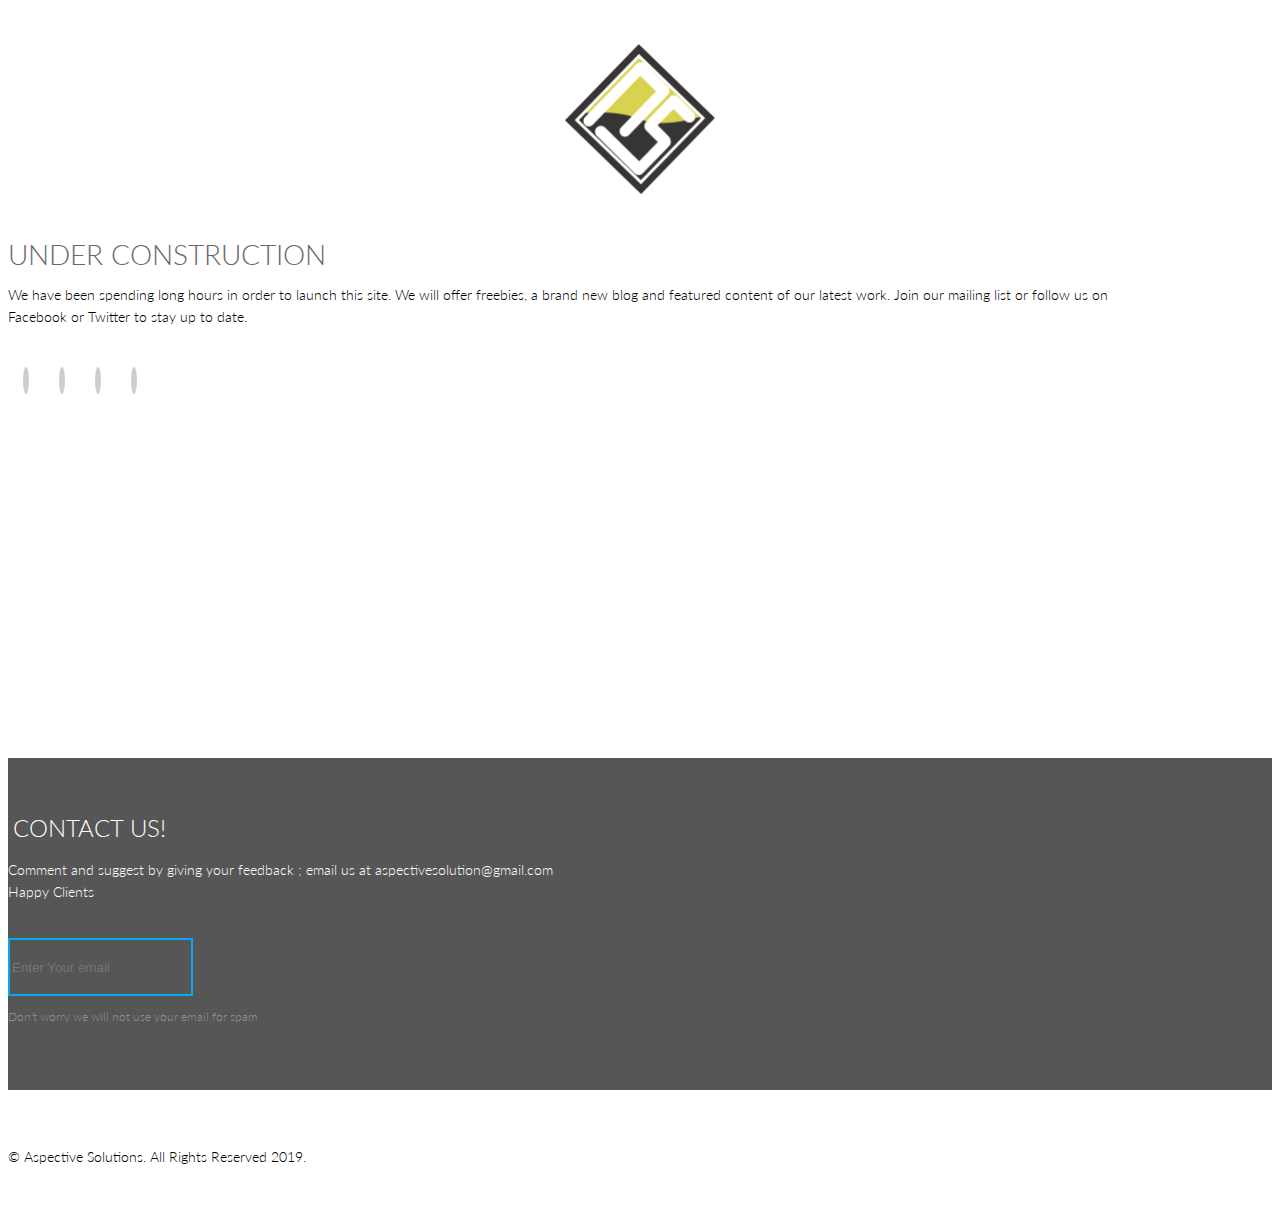
==== commit 771df43a: "mailing revive" ====
--- a/index.html
+++ b/index.html
@@ -8,11 +8,11 @@
     <meta name="description" content="Cheap Graphic Designer">
     <meta name="author" content="Patrick Gomez">
     <meta name="title" content="Graphic Designer in Cagayan de Oro">
-    <meta property="og:image" content="http://patrickgomez.me/img/aspective_pp1.png" />
+<!--     <meta property="og:image" content="http://patrickgomez.me/img/aspective_pp1.png" />
     <meta property="og:image" content="http://patrickgomez.me/img/patrick_apple.png" />
     <meta property="og:image" content="http://patrickgomez.me/img/cp_aspective.jpg" />
     <meta property="og:title" content="Patrick Gomez" />
-    <meta property="og:description" content="Graphic and Website Building by Aspective" />
+    <meta property="og:description" content="Graphic and Website Building by Aspective" /> -->
     <title> Aspective Solutions | 02.12.19 </title>
     <link href="css/bootstrap.min.css" rel="stylesheet">
     <link href="css/font-awesome.min.css" rel="stylesheet"> 
@@ -41,7 +41,7 @@
                             <span><a href="https://www.facebook.com/AspectiveSolutions/"><i class="fa fa-facebook"></i></a></span>
                             <span><a href="https://www.twitter.com/"><i class="fa fa-twitter"></i></a></span>
                             <span><a href="https://plus.google.com/u/0/114413472650181057269"><i class="fa fa-instagram"></i></a></span>
-                            <span><a href="https://www.aspectivesolutions.com"><i class="fa fa-linkedIn"></i></a></span>
+                            <span><a href="https://www.aspectivesolutions.com"><i class="fab fa-linkedin-in"></i></a></span>
                         </div>
                     </div>                    
                 </div>
@@ -71,7 +71,7 @@
             </div>
         </div>       
     </section>
-<!--     <section id="subscribe">
+    <section id="subscribe">
         <div class="container">
             <div class="row">
                 <div class="col-sm-10 col-sm-offset-1">
@@ -91,7 +91,7 @@
                 </div>     
             </div>
         </div> 
-    </section> -->
+    </section>
 
     <section id="coming-soon-footer" class="container">
         <div class="row">
